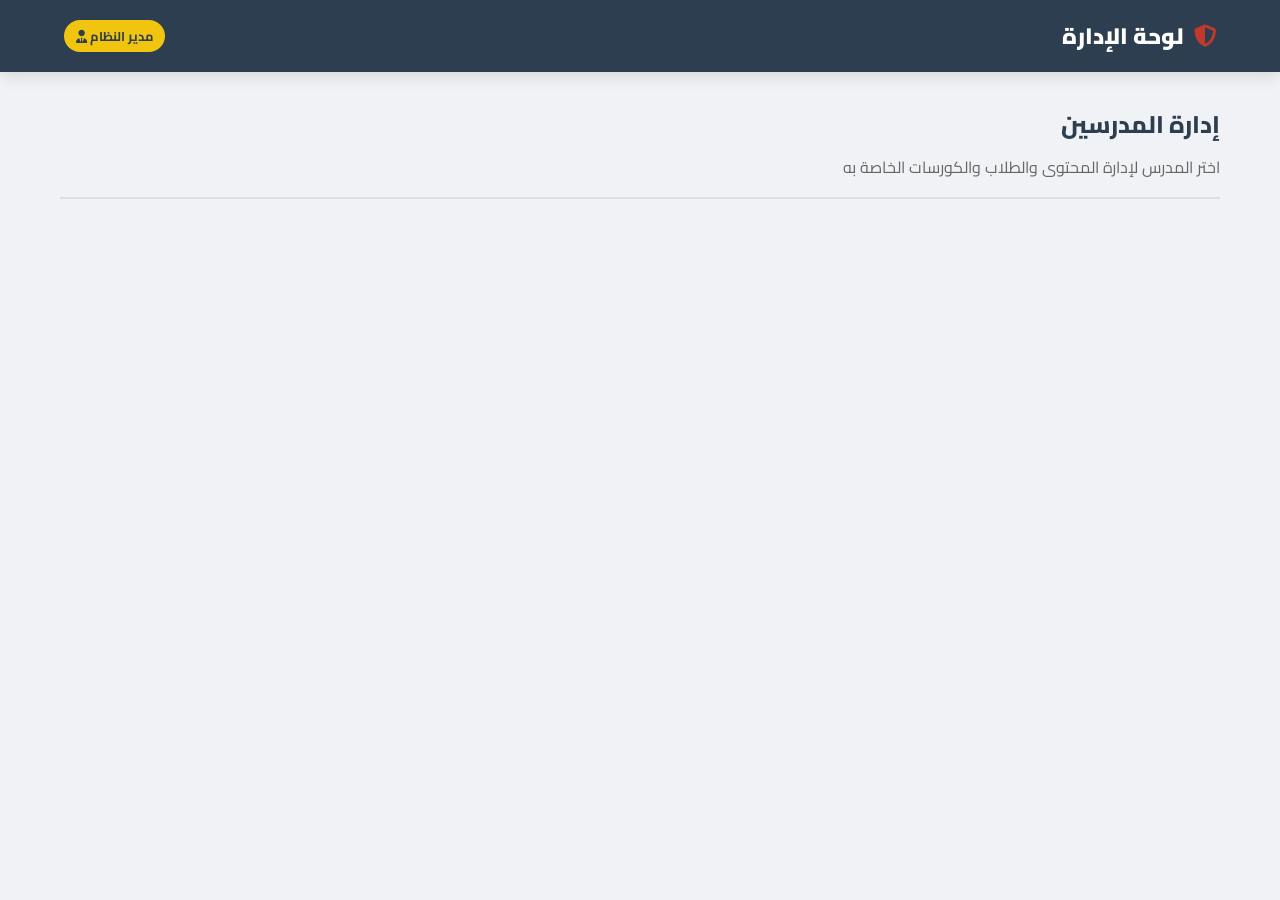
==== admin.html @ 3ccb8ebd "Create admin.html" ====
<!DOCTYPE html>
<html lang="ar" dir="rtl">
<head>
    <meta charset="UTF-8">
    <meta name="viewport" content="width=device-width, initial-scale=1.0">
    <title>لوحة الإدارة المركزية | النخبة</title>
    <link href="https://fonts.googleapis.com/css2?family=Cairo:wght@300;400;600;700;900&display=swap" rel="stylesheet">
    <link rel="stylesheet" href="https://cdnjs.cloudflare.com/ajax/libs/font-awesome/6.4.0/css/all.min.css">
    
    <style>
        :root {
            --primary: #c0392b;
            --primary-light: #e74c3c;
            --secondary: #2c3e50;
            --accent: #f1c40f;
            --bg-body: #f0f2f5;
            --glass-bg: #ffffff;
            --text-main: #2c3e50;
            --shadow: 0 4px 20px rgba(0, 0, 0, 0.08);
            --radius: 15px;
        }

        * { margin: 0; padding: 0; box-sizing: border-box; font-family: 'Cairo', sans-serif; outline: none; }
        
        body {
            background-color: var(--bg-body);
            color: var(--text-main);
            min-height: 100vh;
        }

        /* --- Header --- */
        header {
            background: var(--secondary);
            color: #fff;
            padding: 15px 5%;
            display: flex;
            justify-content: space-between;
            align-items: center;
            box-shadow: 0 5px 15px rgba(0,0,0,0.1);
            position: sticky;
            top: 0;
            z-index: 100;
        }
        .admin-logo { font-size: 1.4rem; font-weight: 900; display: flex; align-items: center; gap: 10px; }
        .admin-badge { background: var(--accent); color: var(--secondary); padding: 4px 12px; border-radius: 50px; font-size: 0.8rem; font-weight: bold; }

        /* --- Layout --- */
        .container { max-width: 1200px; margin: 30px auto; padding: 0 20px; }

        /* --- View: Teachers Grid (Main) --- */
        .grid-header { margin-bottom: 30px; border-bottom: 2px solid #e0e0e0; padding-bottom: 15px; }
        .grid-header h2 { font-weight: 800; color: var(--secondary); }

        .teachers-grid {
            display: grid; grid-template-columns: repeat(auto-fill, minmax(280px, 1fr)); gap: 25px;
        }
        .admin-card {
            background: #fff; border-radius: var(--radius); overflow: hidden;
            box-shadow: var(--shadow); transition: 0.3s; cursor: pointer;
            border: 1px solid transparent; position: relative;
        }
        .admin-card:hover { transform: translateY(-5px); border-color: var(--primary); box-shadow: 0 10px 30px rgba(0,0,0,0.15); }
        
        .ac-header { height: 100px; background: linear-gradient(45deg, var(--secondary), #34495e); position: relative; }
        .ac-img { 
            width: 90px; height: 90px; border-radius: 50%; object-fit: cover; 
            border: 4px solid #fff; position: absolute; bottom: -45px; right: 20px;
            background: #fff;
        }
        .ac-body { padding: 50px 20px 20px; }
        .ac-name { font-size: 1.2rem; font-weight: 800; color: var(--secondary); margin-bottom: 5px; }
        .ac-subject { font-size: 0.9rem; color: #777; font-weight: 600; display: flex; align-items: center; gap: 5px; }
        .ac-action { 
            margin-top: 20px; padding: 10px; width: 100%; border: none; 
            background: #f8f9fa; color: var(--primary); font-weight: bold; 
            border-radius: 8px; cursor: pointer; transition: 0.2s;
        }
        .admin-card:hover .ac-action { background: var(--primary); color: #fff; }

        /* --- View: Dashboard (Manager) --- */
        .dash-top-bar {
            display: flex; align-items: center; justify-content: space-between;
            background: #fff; padding: 20px; border-radius: var(--radius);
            box-shadow: var(--shadow); margin-bottom: 30px;
        }
        .teacher-info-mini { display: flex; align-items: center; gap: 15px; }
        .mini-img { width: 50px; height: 50px; border-radius: 50%; object-fit: cover; border: 2px solid var(--accent); }
        
        .back-btn {
            background: #f0f2f5; color: var(--text-main); border: none; padding: 10px 20px;
            border-radius: 50px; cursor: pointer; font-weight: bold; display: flex; align-items: center; gap: 8px;
            transition: 0.3s;
        }
        .back-btn:hover { background: #e0e0e0; }

        .btn-main {
            background: var(--primary); color: #fff; border: none; padding: 12px 25px; 
            border-radius: 10px; font-weight: bold; cursor: pointer; display: inline-flex; 
            align-items: center; gap: 10px; box-shadow: 0 4px 10px rgba(192, 57, 43, 0.3);
            transition: 0.3s;
        }
        .btn-main:hover { background: var(--primary-light); transform: translateY(-2px); }

        /* --- Package Cards --- */
        .pkg-card {
            background: #fff; border-radius: var(--radius); margin-bottom: 25px;
            box-shadow: var(--shadow); overflow: hidden; border: 1px solid #eee;
        }
        .pkg-head {
            padding: 20px; background: #fafafa; border-bottom: 1px solid #eee;
            display: flex; flex-wrap: wrap; gap: 15px; justify-content: space-between; align-items: center;
        }
        .pkg-title { font-size: 1.1rem; font-weight: 800; color: var(--secondary); }
        .pkg-badges { display: flex; gap: 10px; font-size: 0.85rem; }
        .badge { padding: 4px 10px; border-radius: 6px; font-weight: bold; }
        .b-type { background: #e3f2fd; color: #1976d2; }
        .b-price { background: #e8f5e9; color: #2e7d32; }

        .week-item {
            border: 1px solid #eee; border-radius: 10px; margin: 15px 20px; overflow: hidden;
        }
        .week-header {
            padding: 15px; background: #fff; cursor: pointer; display: flex; justify-content: space-between; align-items: center;
            font-weight: 700; transition: 0.2s;
        }
        .week-header:hover { background: #f8f9fa; }
        .week-content { display: none; background: #fafafa; border-top: 1px solid #eee; padding: 10px; }
        .week-content.active { display: block; animation: slideDown 0.3s ease; }

        .content-row {
            display: flex; align-items: center; justify-content: space-between;
            background: #fff; padding: 10px 15px; margin-bottom: 8px;
            border-radius: 8px; border: 1px solid #eee;
        }
        .c-type-icon { width: 30px; height: 30px; border-radius: 50%; display: flex; align-items: center; justify-content: center; color: #fff; margin-left: 10px; font-size: 0.8rem; }

        /* --- Modals --- */
        .modal-overlay {
            position: fixed; inset: 0; background: rgba(0,0,0,0.5); backdrop-filter: blur(5px);
            z-index: 1000; display: none; justify-content: center; align-items: center; padding: 20px;
        }
        .modal-box {
            background: #fff; width: 100%; max-width: 550px; padding: 30px; 
            border-radius: 20px; box-shadow: 0 20px 60px rgba(0,0,0,0.2);
            max-height: 90vh; overflow-y: auto;
        }
        .inp-field {
            width: 100%; padding: 12px; margin-bottom: 15px; border: 2px solid #eee;
            border-radius: 10px; font-size: 0.95rem; transition: 0.3s;
        }
        .inp-field:focus { border-color: var(--primary); }
        .q-box { background: #f9f9f9; padding: 15px; border-radius: 10px; border: 1px solid #eee; margin-bottom: 15px; }

        /* Helpers */
        .hidden { display: none !important; }
        @keyframes slideDown { from {opacity:0; transform: translateY(-10px);} to {opacity:1; transform: translateY(0);} }

        #toast {
            position: fixed; bottom: 30px; left: 50%; transform: translateX(-50%) translateY(50px);
            background: var(--secondary); color: #fff; padding: 10px 25px; border-radius: 50px;
            box-shadow: 0 5px 15px rgba(0,0,0,0.2); opacity: 0; transition: 0.4s; z-index: 2000; font-weight: bold;
        }
        #toast.show { transform: translateX(-50%) translateY(0); opacity: 1; }
    </style>
</head>
<body>

    <!-- Toast Notification -->
    <div id="toast"><i class="fas fa-check-circle"></i> تم الحفظ بنجاح</div>

    <!-- Header -->
    <header>
        <div class="admin-logo">
            <i class="fas fa-shield-alt" style="color:var(--primary);"></i>
            <span>لوحة الإدارة</span>
        </div>
        <div class="admin-badge">مدير النظام <i class="fas fa-user-tie"></i></div>
    </header>

    <!-- 1. VIEW: TEACHERS SELECTION (MAIN HOME) -->
    <div id="view-teachers" class="container">
        <div class="grid-header">
            <h2>إدارة المدرسين</h2>
            <p style="color:#666; margin-top:5px;">اختر المدرس لإدارة المحتوى والطلاب والكورسات الخاصة به</p>
        </div>
        <div class="teachers-grid" id="teachersGrid"></div>
    </div>

    <!-- 2. VIEW: TEACHER MANAGER (DASHBOARD) -->
    <div id="view-manager" class="container hidden">
        <!-- Top Navigation Bar -->
        <div class="dash-top-bar">
            <div class="teacher-info-mini">
                <button class="back-btn" onclick="closeManager()"><i class="fas fa-arrow-right"></i> مدرسين آخرين</button>
                <div style="width:1px; height:30px; background:#ddd; margin:0 10px;"></div>
                <img id="mng-img" src="" class="mini-img">
                <div>
                    <h3 id="mng-name" style="line-height:1; margin-bottom:3px; color:var(--secondary);"></h3>
                    <span id="mng-subject" style="font-size:0.8rem; color:#777;"></span>
                </div>
            </div>
            <div>
                <button class="btn-main" onclick="openModal('pkgModal')"><i class="fas fa-plus-circle"></i> باقة جديدة</button>
            </div>
        </div>

        <!-- Packages List Area -->
        <div id="packagesContainer"></div>
    </div>

    <!-- MODALS -->

    <!-- Create Package Modal -->
    <div id="pkgModal" class="modal-overlay">
        <div class="modal-box">
            <h3 style="margin-bottom:20px; color:var(--secondary);">إنشاء كورس / باقة جديدة</h3>
            <label style="font-weight:bold; display:block; margin-bottom:5px;">اسم الكورس</label>
            <input type="text" id="pTitle" class="inp-field" placeholder="مثال: مراجعة الباب الأول">
            
            <div style="display:flex; gap:10px;">
                <div style="flex:1">
                    <label style="font-weight:bold; display:block; margin-bottom:5px;">النظام</label>
                    <select id="pType" class="inp-field">
                        <option value="شهر">نظام شهر</option>
                        <option value="ترم">ترم كامل</option>
                        <option value="مجاني">كورس مجاني</option>
                    </select>
                </div>
                <div style="flex:1">
                    <label style="font-weight:bold; display:block; margin-bottom:5px;">السعر</label>
                    <input type="number" id="pPrice" class="inp-field" placeholder="0">
                </div>
            </div>

            <label style="font-weight:bold; display:block; margin-bottom:5px;">صورة الغلاف (رابط)</label>
            <input type="url" id="pImg" class="inp-field" placeholder="https://...">

            <label style="font-weight:bold; display:block; margin-bottom:5px;">الوصف</label>
            <textarea id="pDesc" class="inp-field" rows="3"></textarea>

            <button class="btn-main" style="width:100%; justify-content:center;" onclick="createPackage()">حفظ الباقة</button>
            <button onclick="closeModal('pkgModal')" style="width:100%; margin-top:10px; background:none; border:none; color:#777; cursor:pointer;">إلغاء</button>
        </div>
    </div>

    <!-- Content Selection Modal -->
    <div id="contentSelectModal" class="modal-overlay">
        <div class="modal-box" style="text-align:center; max-width:400px;">
            <h3 style="margin-bottom:25px;">نوع المحتوى للإضافة</h3>
            <div style="display:flex; gap:20px; justify-content:center;">
                <div onclick="openVideoModal()" style="cursor:pointer; transition:0.3s;" onmouseover="this.style.transform='scale(1.1)'" onmouseout="this.style.transform='scale(1)'">
                    <div style="width:70px; height:70px; background:#e74c3c; border-radius:50%; display:flex; align-items:center; justify-content:center; margin:0 auto 10px; color:#fff; font-size:1.8rem; box-shadow:0 10px 20px rgba(231, 76, 60, 0.3);">
                        <i class="fab fa-youtube"></i>
                    </div>
                    <b>فيديو</b>
                </div>
                <div onclick="openExamModal()" style="cursor:pointer; transition:0.3s;" onmouseover="this.style.transform='scale(1.1)'" onmouseout="this.style.transform='scale(1)'">
                    <div style="width:70px; height:70px; background:#3498db; border-radius:50%; display:flex; align-items:center; justify-content:center; margin:0 auto 10px; color:#fff; font-size:1.8rem; box-shadow:0 10px 20px rgba(52, 152, 219, 0.3);">
                        <i class="fas fa-clipboard-list"></i>
                    </div>
                    <b>امتحان</b>
                </div>
            </div>
            <button onclick="closeModal('contentSelectModal')" style="margin-top:25px; padding:10px; background:#eee; border:none; border-radius:8px; width:100%; cursor:pointer;">إغلاق</button>
        </div>
    </div>

    <!-- Video Modal -->
    <div id="videoModal" class="modal-overlay">
        <div class="modal-box">
            <h3 style="margin-bottom:20px;"><i class="fab fa-youtube" style="color:red"></i> إضافة فيديو</h3>
            <input id="vTitle" class="inp-field" placeholder="عنوان الدرس">
            <input id="vUrl" class="inp-field" placeholder="رابط الفيديو (Youtube URL)">
            <button class="btn-main" style="width:100%; justify-content:center;" onclick="addVideo()">نشر الفيديو</button>
            <button onclick="closeModal('videoModal')" style="width:100%; margin-top:10px; background:none; border:none; cursor:pointer;">إلغاء</button>
        </div>
    </div>

    <!-- Exam Modal -->
    <div id="examModal" class="modal-overlay">
        <div class="modal-box" style="max-width:700px;">
            <h3 style="margin-bottom:20px; color:var(--primary);"><i class="fas fa-file-alt"></i> إضافة امتحان</h3>
            <input id="eTitle" class="inp-field" placeholder="عنوان الامتحان" style="font-weight:bold;">
            
            <div id="questionsContainer" style="max-height:50vh; overflow-y:auto; padding:5px;"></div>
            
            <button onclick="addQuestionUI()" style="width:100%; padding:12px; border:2px dashed #ccc; background:#f9f9f9; border-radius:10px; margin:15px 0; cursor:pointer; font-weight:bold; color:#555;">
                <i class="fas fa-plus"></i> إضافة سؤال جديد
            </button>
            
            <button class="btn-main" style="width:100%; justify-content:center;" onclick="addExam()">نشر الامتحان</button>
            <button onclick="closeModal('examModal')" style="width:100%; margin-top:10px; background:none; border:none; cursor:pointer;">إلغاء</button>
        </div>
    </div>

    <script type="module">
        import { initializeApp } from "https://www.gstatic.com/firebasejs/10.8.0/firebase-app.js";
        import { getDatabase, ref, push, set, onValue, remove, update } 
        from "https://www.gstatic.com/firebasejs/10.8.0/firebase-database.js";

        const firebaseConfig = {
            apiKey: "AIzaSyCsnZdFrg-KlWFc0z6OgmXgBp6lPKf14fU",
            authDomain: "saifsa-b51f1.firebaseapp.com",
            databaseURL: "https://saifsa-b51f1-default-rtdb.europe-west1.firebasedatabase.app",
            projectId: "saifsa-b51f1",
            storageBucket: "saifsa-b51f1.firebasestorage.app",
            messagingSenderId: "41089917871",
            appId: "1:41089917871:web:fce49f6f23bd4f679b055a",
            measurementId: "G-4K733KS3CP"
        };

        const app = initializeApp(firebaseConfig);
        const db = getDatabase(app);

        // --- GLOBAL VARIABLES ---
        let currentTeacherId = null;
        let activePkgId = null;
        let activeWeekId = null;

        // القائمة الكاملة للمدرسين (8 مدرسين)
        const allTeachers = [
            { id: "t1", name: "Miss May", subject: "لغة إنجليزية", img: "https://i.postimg.cc/hGYYpxyS/image_(1).png" },
            { id: "t2", name: "أ/ خالد صقر", subject: "علوم متكاملة", img: "https://i.postimg.cc/25tt2vc6/image_(2).png" },
            { id: "t3", name: "Englishawy", subject: "لغة إنجليزية", img: "https://i.postimg.cc/W4yyXrWt/image_(4).png" },
            { id: "t4", name: "أ/ محمد صلاح", subject: "لغة عربية", img: "https://i.postimg.cc/ydSb5dt6/image_(5).png" },
            { id: "t5", name: "جيو/ ماجد إمام", subject: "علوم متكاملة", img: "https://i.postimg.cc/76TWc6df/image_(6).png" },
            { id: "t6", name: "أ/ محمد عبد الجواد", subject: "علوم متكاملة", img: "https://i.postimg.cc/yNGGv9f5/c78ffbf64a791da67752132a9aaf7c8f127fc4f4.jpg" },
            { id: "t7", name: "Minology", subject: "فلسفة", img: "https://i.postimg.cc/K4Sq9sKj/Gemini-Generated-Image-3j04bf3j04bf3j04.png" },
            { id: "t8", name: "أ/ لطفي زهران", subject: "رياضيات", img: "https://i.postimg.cc/7ZMs9kgG/Gemini-Generated-Image-7ou14v7ou14v7ou1.png" }
        ];

        // --- 1. INITIALIZATION & RENDERING ---
        window.onload = () => {
            renderTeachersGrid();
        };

        function renderTeachersGrid() {
            const grid = document.getElementById('teachersGrid');
            grid.innerHTML = allTeachers.map(t => `
                <div class="admin-card" onclick="openTeacherManager('${t.id}')">
                    <div class="ac-header">
                        <img src="${t.img}" class="ac-img">
                    </div>
                    <div class="ac-body">
                        <h3 class="ac-name">${t.name}</h3>
                        <div class="ac-subject"><i class="fas fa-book"></i> ${t.subject}</div>
                        <button class="ac-action">إدارة المحتوى <i class="fas fa-arrow-left"></i></button>
                    </div>
                </div>
            `).join('');
        }

        // --- 2. MANAGER VIEW LOGIC ---
        window.openTeacherManager = (tId) => {
            const teacher = allTeachers.find(t => t.id === tId);
            currentTeacherId = tId;
            
            // Set Header Info
            document.getElementById('mng-img').src = teacher.img;
            document.getElementById('mng-name').innerText = teacher.name;
            document.getElementById('mng-subject').innerText = teacher.subject;

            // Switch Views
            document.getElementById('view-teachers').classList.add('hidden');
            document.getElementById('view-manager').classList.remove('hidden');
            window.scrollTo(0,0);

            // Load Data
            loadPackages(tId);
        };

        window.closeManager = () => {
            document.getElementById('view-manager').classList.add('hidden');
            document.getElementById('view-teachers').classList.remove('hidden');
            currentTeacherId = null;
        };

        // --- 3. FIREBASE PACKAGE MANAGEMENT ---
        function loadPackages(tId) {
            const container = document.getElementById('packagesContainer');
            container.innerHTML = '<div style="text-align:center; padding:40px; color:#888;"><i class="fas fa-spinner fa-spin"></i> جاري التحميل...</div>';
            
            const refPath = ref(db, `teachers/${tId}/packages`);
            
            onValue(refPath, (snapshot) => {
                container.innerHTML = '';
                if(!snapshot.exists()) {
                    container.innerHTML = `
                        <div style="text-align:center; padding:50px; background:#fff; border-radius:15px; border:2px dashed #ddd;">
                            <i class="fas fa-box-open" style="font-size:3rem; color:#ddd; margin-bottom:15px;"></i>
                            <h3 style="color:#777;">لا توجد باقات لهذا المدرس</h3>
                            <button class="btn-main" style="margin-top:15px;" onclick="openModal('pkgModal')">أضف أول باقة</button>
                        </div>`;
                    return;
                }

                const data = snapshot.val();
                Object.entries(data).forEach(([key, pkg]) => {
                    const pkgCard = document.createElement('div');
                    pkgCard.className = 'pkg-card';
                    pkgCard.innerHTML = `
                        <div class="pkg-head">
                            <div style="display:flex; align-items:center; gap:15px;">
                                <img src="${pkg.image || 'https://via.placeholder.com/50'}" style="width:50px; height:50px; border-radius:8px; object-fit:cover;">
                                <div>
                                    <div class="pkg-title">${pkg.title}</div>
                                    <div class="pkg-badges">
                                        <span class="badge b-type">${pkg.type}</span>
                                        <span class="badge b-price">${pkg.price} جنية</span>
                                    </div>
                                </div>
                            </div>
                            <div style="display:flex; gap:10px;">
                                <button onclick="addWeek('${key}')" class="btn-main" style="padding:8px 15px; font-size:0.85rem; background:var(--secondary);">
                                    <i class="fas fa-plus"></i> أسبوع
                                </button>
                                <button onclick="deletePkg('${key}')" style="background:#fee; color:#c0392b; border:1px solid #fab; padding:8px 12px; border-radius:8px; cursor:pointer;">
                                    <i class="fas fa-trash"></i>
                                </button>
                            </div>
                        </div>
                        <div id="weeks-${key}" style="padding-bottom:10px;"></div>
                    `;
                    container.appendChild(pkgCard);
                    loadWeeks(tId, key);
                });
            });
        }

        window.createPackage = () => {
            const title = document.getElementById('pTitle').value;
            const type = document.getElementById('pType').value;
            const price = document.getElementById('pPrice').value;
            const img = document.getElementById('pImg').value;
            const desc = document.getElementById('pDesc').value;

            if(!title) return alert('الرجاء كتابة اسم الباقة');

            const newPkgRef = push(ref(db, `teachers/${currentTeacherId}/packages`));
            set(newPkgRef, {
                title, type, price: price || 0, image: img, description: desc
            }).then(() => {
                closeModal('pkgModal');
                showToast();
                // Reset Fields
                document.getElementById('pTitle').value = '';
                document.getElementById('pPrice').value = '';
            });
        };

        window.deletePkg = (pkgId) => {
            if(confirm('هل أنت متأكد من حذف هذه الباقة وجميع محتوياتها؟')) {
                remove(ref(db, `teachers/${currentTeacherId}/packages/${pkgId}`));
            }
        };

        // --- 4. WEEKS & CONTENT MANAGEMENT ---
        function loadWeeks(tId, pkgId) {
            const weeksRef = ref(db, `teachers/${tId}/packages/${pkgId}/weeks`);
            onValue(weeksRef, (snapshot) => {
                const wContainer = document.getElementById(`weeks-${pkgId}`);
                wContainer.innerHTML = '';
                
                if(snapshot.exists()) {
                    const weeks = snapshot.val();
                    Object.entries(weeks).forEach(([wId, week]) => {
                        const wDiv = document.createElement('div');
                        wDiv.className = 'week-item';
                        wDiv.innerHTML = `
                            <div class="week-header" onclick="toggleWeek(this)">
                                <span><i class="far fa-calendar-alt"></i> ${week.title}</span>
                                <div style="display:flex; align-items:center; gap:10px;">
                                    <button onclick="prepareAddContent('${pkgId}', '${wId}', event)" style="background:#e3f2fd; color:#1565c0; border:none; padding:5px 10px; border-radius:5px; font-weight:bold; font-size:0.8rem; cursor:pointer;">
                                        <i class="fas fa-plus"></i> محتوى
                                    </button>
                                    <i class="fas fa-chevron-down" style="color:#aaa;"></i>
                                </div>
                            </div>
                            <div class="week-content" id="content-${wId}"></div>
                        `;
                        wContainer.appendChild(wDiv);
                        loadContent(tId, pkgId, wId);
                    });
                }
            });
        }

        window.addWeek = (pkgId) => {
            const newWeekRef = push(ref(db, `teachers/${currentTeacherId}/packages/${pkgId}/weeks`));
            set(newWeekRef, { title: "أسبوع جديد" });
        };

        window.toggleWeek = (header) => {
            const content = header.nextElementSibling;
            content.classList.toggle('active');
            const icon = header.querySelector('.fa-chevron-down');
            if(icon) icon.style.transform = content.classList.contains('active') ? 'rotate(180deg)' : 'rotate(0deg)';
        };

        function loadContent(tId, pkgId, wId) {
            const cRef = ref(db, `teachers/${tId}/packages/${pkgId}/weeks/${wId}/content`);
            onValue(cRef, (snapshot) => {
                const cContainer = document.getElementById(`content-${wId}`);
                cContainer.innerHTML = '';
                
                if(snapshot.exists()) {
                    Object.entries(snapshot.val()).forEach(([cId, item]) => {
                        const isVideo = item.type === 'video';
                        const iconClass = isVideo ? 'fa-play' : 'fa-file-alt';
                        const iconColor = isVideo ? '#e74c3c' : '#3498db';
                        
                        cContainer.innerHTML += `
                            <div class="content-row">
                                <div style="display:flex; align-items:center;">
                                    <div class="c-type-icon" style="background:${iconColor};"><i class="fas ${iconClass}"></i></div>
                                    <span style="font-weight:600; margin-right:10px; color:#444;">${item.title}</span>
                                </div>
                                <button onclick="deleteContent('${pkgId}', '${wId}', '${cId}')" style="color:#e74c3c; background:none; border:none; cursor:pointer; font-size:1rem; padding:5px;"><i class="fas fa-times"></i></button>
                            </div>
                        `;
                    });
                } else {
                    cContainer.innerHTML = '<div style="font-size:0.8rem; color:#999; text-align:center; padding:5px;">لا يوجد محتوى</div>';
                }
            });
        }

        window.prepareAddContent = (pId, wId, e) => {
            e.stopPropagation();
            activePkgId = pId;
            activeWeekId = wId;
            openModal('contentSelectModal');
        };

        window.deleteContent = (pId, wId, cId) => {
            if(confirm('حذف هذا المحتوى؟')) {
                remove(ref(db, `teachers/${currentTeacherId}/packages/${pId}/weeks/${wId}/content/${cId}`));
            }
        };

        // --- 5. ADDING SPECIFIC CONTENT ---
        window.openVideoModal = () => { closeModal('contentSelectModal'); openModal('videoModal'); };
        window.openExamModal = () => { 
            closeModal('contentSelectModal'); 
            document.getElementById('questionsContainer').innerHTML = ''; 
            addQuestionUI(); 
            openModal('examModal'); 
        };

        window.addVideo = () => {
            const title = document.getElementById('vTitle').value;
            const url = document.getElementById('vUrl').value;
            if(!title || !url) return alert("أكمل البيانات");

            push(ref(db, `teachers/${currentTeacherId}/packages/${activePkgId}/weeks/${activeWeekId}/content`), {
                type: 'video', title, url
            }).then(() => { closeModal('videoModal'); showToast(); });
        };

        // Exam Logic
        window.addQuestionUI = () => {
            const container = document.getElementById('questionsContainer');
            const div = document.createElement('div');
            const qId = Date.now();
            div.className = 'q-box';
            div.innerHTML = `
                <div style="display:flex; justify-content:space-between; margin-bottom:10px;">
                    <span style="font-weight:bold; color:var(--primary);">سؤال جديد</span>
                    <button onclick="this.parentElement.parentElement.remove()" style="color:red; border:none; background:none; cursor:pointer;"><i class="fas fa-trash"></i></button>
                </div>
                <input class="inp-field q-text" placeholder="نص السؤال" style="border-color:#ccc;">
                ${[1,2,3,4].map((n, i) => `
                    <div style="display:flex; align-items:center; gap:10px; margin-bottom:5px;">
                        <input type="radio" name="rad_${qId}" value="${i}" ${i===0?'checked':''}>
                        <input class="inp-field opt" placeholder="الخيار ${n}" style="margin-bottom:0; padding:8px;">
                    </div>
                `).join('')}
            `;
            container.appendChild(div);
        };

        window.addExam = () => {
            const title = document.getElementById('eTitle').value;
            const qBoxes = document.querySelectorAll('.q-box');
            let questions = [];

            qBoxes.forEach(box => {
                const text = box.querySelector('.q-text').value;
                const opts = Array.from(box.querySelectorAll('.opt')).map(i => i.value);
                let correct = 0;
                box.querySelectorAll('input[type="radio"]').forEach((r, idx) => { if(r.checked) correct = idx; });
                
                if(text) questions.push({ text, options: opts, correct });
            });

            if(!title || questions.length === 0) return alert("يجب إضافة عنوان وسؤال واحد على الأقل");

            push(ref(db, `teachers/${currentTeacherId}/packages/${activePkgId}/weeks/${activeWeekId}/content`), {
                type: 'exam', title, questions
            }).then(() => { closeModal('examModal'); showToast(); });
        };

        // --- HELPERS ---
        window.openModal = (id) => document.getElementById(id).style.display = 'flex';
        window.closeModal = (id) => document.getElementById(id).style.display = 'none';
        window.showToast = () => {
            const t = document.getElementById('toast');
            t.classList.add('show');
            setTimeout(() => t.classList.remove('show'), 3000);
        };

    </script>
</body>
</html>
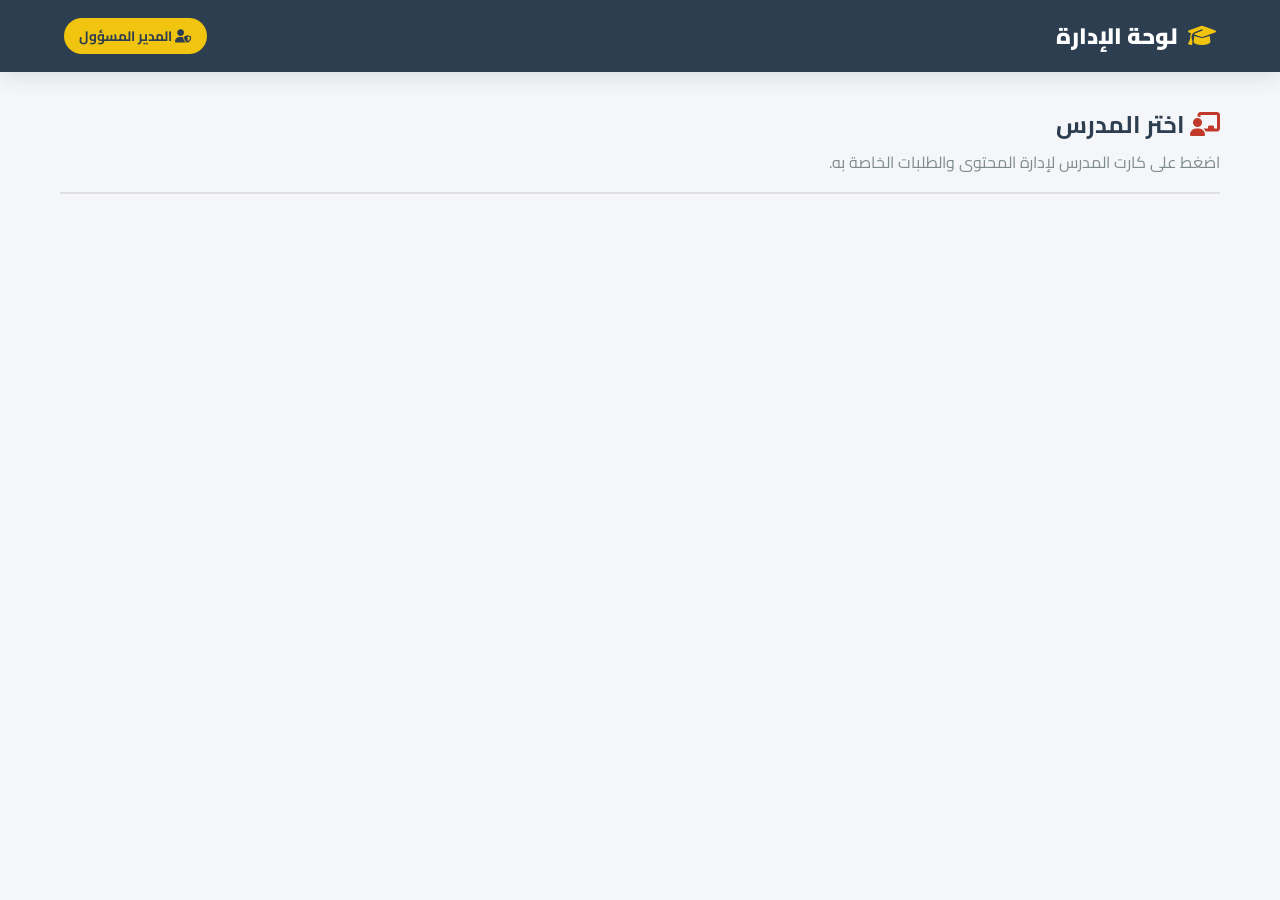
==== commit fdd97dca: "Update admin.html" ====
--- a/admin.html
+++ b/admin.html
@@ -4,298 +4,357 @@
     <meta charset="UTF-8">
     <meta name="viewport" content="width=device-width, initial-scale=1.0">
     <title>لوحة الإدارة المركزية | النخبة</title>
+    
+    <!-- Fonts & Icons -->
     <link href="https://fonts.googleapis.com/css2?family=Cairo:wght@300;400;600;700;900&display=swap" rel="stylesheet">
     <link rel="stylesheet" href="https://cdnjs.cloudflare.com/ajax/libs/font-awesome/6.4.0/css/all.min.css">
     
     <style>
         :root {
-            --primary: #c0392b;
-            --primary-light: #e74c3c;
-            --secondary: #2c3e50;
-            --accent: #f1c40f;
-            --bg-body: #f0f2f5;
-            --glass-bg: #ffffff;
+            --primary: #c0392b;       /* اللون الأحمر الأساسي */
+            --primary-dark: #a93226;
+            --secondary: #2c3e50;     /* اللون الكحلي */
+            --accent: #f1c40f;        /* اللون الأصفر */
+            --success: #27ae60;       /* الأخضر للقبول */
+            --danger: #c0392b;        /* الأحمر للحذف والرفض */
+            --bg-body: #f4f6f9;
+            --white: #ffffff;
             --text-main: #2c3e50;
-            --shadow: 0 4px 20px rgba(0, 0, 0, 0.08);
-            --radius: 15px;
+            --text-light: #7f8c8d;
+            --shadow: 0 4px 15px rgba(0,0,0,0.05);
+            --radius: 12px;
         }
 
         * { margin: 0; padding: 0; box-sizing: border-box; font-family: 'Cairo', sans-serif; outline: none; }
         
-        body {
-            background-color: var(--bg-body);
-            color: var(--text-main);
-            min-height: 100vh;
-        }
-
-        /* --- Header --- */
+        body { background-color: var(--bg-body); color: var(--text-main); padding-bottom: 50px; }
+
+        /* --- HEADER --- */
         header {
-            background: var(--secondary);
-            color: #fff;
-            padding: 15px 5%;
-            display: flex;
-            justify-content: space-between;
-            align-items: center;
-            box-shadow: 0 5px 15px rgba(0,0,0,0.1);
-            position: sticky;
-            top: 0;
-            z-index: 100;
-        }
-        .admin-logo { font-size: 1.4rem; font-weight: 900; display: flex; align-items: center; gap: 10px; }
-        .admin-badge { background: var(--accent); color: var(--secondary); padding: 4px 12px; border-radius: 50px; font-size: 0.8rem; font-weight: bold; }
-
-        /* --- Layout --- */
+            background: var(--secondary); color: var(--white);
+            padding: 15px 5%; display: flex; justify-content: space-between; align-items: center;
+            box-shadow: 0 5px 20px rgba(0,0,0,0.1); position: sticky; top: 0; z-index: 100;
+        }
+        .brand { font-size: 1.4rem; font-weight: 900; display: flex; align-items: center; gap: 10px; }
+        .admin-badge { background: var(--accent); color: var(--secondary); padding: 5px 15px; border-radius: 50px; font-weight: bold; font-size: 0.85rem; }
+
+        /* --- CONTAINER --- */
         .container { max-width: 1200px; margin: 30px auto; padding: 0 20px; }
-
-        /* --- View: Teachers Grid (Main) --- */
+        .hidden { display: none !important; }
+
+        /* --- BUTTONS STYLES --- */
+        .btn { border: none; padding: 10px 20px; border-radius: 8px; font-weight: bold; cursor: pointer; transition: 0.3s; display: inline-flex; align-items: center; gap: 8px; font-size: 0.95rem; }
+        .btn:hover { transform: translateY(-2px); box-shadow: 0 5px 15px rgba(0,0,0,0.1); }
+        
+        .btn-primary { background: var(--primary); color: #fff; }
+        .btn-primary:hover { background: var(--primary-dark); }
+        
+        .btn-success { background: var(--success); color: #fff; }
+        .btn-danger { background: var(--danger); color: #fff; }
+        .btn-outline { background: transparent; border: 2px solid var(--text-light); color: var(--text-light); }
+        .btn-outline:hover { border-color: var(--secondary); color: var(--secondary); }
+
+        .btn-sm { padding: 5px 10px; font-size: 0.85rem; }
+
+        /* --- TEACHERS GRID VIEW --- */
         .grid-header { margin-bottom: 30px; border-bottom: 2px solid #e0e0e0; padding-bottom: 15px; }
-        .grid-header h2 { font-weight: 800; color: var(--secondary); }
-
-        .teachers-grid {
-            display: grid; grid-template-columns: repeat(auto-fill, minmax(280px, 1fr)); gap: 25px;
-        }
-        .admin-card {
-            background: #fff; border-radius: var(--radius); overflow: hidden;
-            box-shadow: var(--shadow); transition: 0.3s; cursor: pointer;
-            border: 1px solid transparent; position: relative;
-        }
-        .admin-card:hover { transform: translateY(-5px); border-color: var(--primary); box-shadow: 0 10px 30px rgba(0,0,0,0.15); }
-        
-        .ac-header { height: 100px; background: linear-gradient(45deg, var(--secondary), #34495e); position: relative; }
-        .ac-img { 
-            width: 90px; height: 90px; border-radius: 50%; object-fit: cover; 
-            border: 4px solid #fff; position: absolute; bottom: -45px; right: 20px;
-            background: #fff;
-        }
-        .ac-body { padding: 50px 20px 20px; }
-        .ac-name { font-size: 1.2rem; font-weight: 800; color: var(--secondary); margin-bottom: 5px; }
-        .ac-subject { font-size: 0.9rem; color: #777; font-weight: 600; display: flex; align-items: center; gap: 5px; }
-        .ac-action { 
-            margin-top: 20px; padding: 10px; width: 100%; border: none; 
-            background: #f8f9fa; color: var(--primary); font-weight: bold; 
-            border-radius: 8px; cursor: pointer; transition: 0.2s;
-        }
-        .admin-card:hover .ac-action { background: var(--primary); color: #fff; }
-
-        /* --- View: Dashboard (Manager) --- */
-        .dash-top-bar {
-            display: flex; align-items: center; justify-content: space-between;
-            background: #fff; padding: 20px; border-radius: var(--radius);
-            box-shadow: var(--shadow); margin-bottom: 30px;
-        }
-        .teacher-info-mini { display: flex; align-items: center; gap: 15px; }
-        .mini-img { width: 50px; height: 50px; border-radius: 50%; object-fit: cover; border: 2px solid var(--accent); }
-        
-        .back-btn {
-            background: #f0f2f5; color: var(--text-main); border: none; padding: 10px 20px;
-            border-radius: 50px; cursor: pointer; font-weight: bold; display: flex; align-items: center; gap: 8px;
-            transition: 0.3s;
-        }
-        .back-btn:hover { background: #e0e0e0; }
-
-        .btn-main {
-            background: var(--primary); color: #fff; border: none; padding: 12px 25px; 
-            border-radius: 10px; font-weight: bold; cursor: pointer; display: inline-flex; 
-            align-items: center; gap: 10px; box-shadow: 0 4px 10px rgba(192, 57, 43, 0.3);
-            transition: 0.3s;
-        }
-        .btn-main:hover { background: var(--primary-light); transform: translateY(-2px); }
-
-        /* --- Package Cards --- */
-        .pkg-card {
-            background: #fff; border-radius: var(--radius); margin-bottom: 25px;
-            box-shadow: var(--shadow); overflow: hidden; border: 1px solid #eee;
-        }
-        .pkg-head {
-            padding: 20px; background: #fafafa; border-bottom: 1px solid #eee;
-            display: flex; flex-wrap: wrap; gap: 15px; justify-content: space-between; align-items: center;
-        }
-        .pkg-title { font-size: 1.1rem; font-weight: 800; color: var(--secondary); }
-        .pkg-badges { display: flex; gap: 10px; font-size: 0.85rem; }
-        .badge { padding: 4px 10px; border-radius: 6px; font-weight: bold; }
-        .b-type { background: #e3f2fd; color: #1976d2; }
-        .b-price { background: #e8f5e9; color: #2e7d32; }
-
-        .week-item {
-            border: 1px solid #eee; border-radius: 10px; margin: 15px 20px; overflow: hidden;
-        }
-        .week-header {
-            padding: 15px; background: #fff; cursor: pointer; display: flex; justify-content: space-between; align-items: center;
+        .teachers-grid { display: grid; grid-template-columns: repeat(auto-fill, minmax(280px, 1fr)); gap: 25px; }
+        
+        .teacher-card {
+            background: var(--white); border-radius: var(--radius); overflow: hidden;
+            box-shadow: var(--shadow); transition: 0.3s; border: 1px solid transparent;
+            cursor: pointer; position: relative;
+        }
+        .teacher-card:hover { transform: translateY(-5px); border-color: var(--primary); }
+        
+        .tc-head { height: 100px; background: linear-gradient(135deg, var(--secondary), #34495e); position: relative; }
+        .tc-img { 
+            width: 80px; height: 80px; border-radius: 50%; object-fit: cover; border: 4px solid #fff;
+            position: absolute; bottom: -40px; right: 20px; background: #fff;
+        }
+        .tc-body { padding: 50px 20px 20px; }
+        .tc-name { font-size: 1.2rem; font-weight: 800; color: var(--secondary); }
+        .tc-sub { font-size: 0.9rem; color: var(--text-light); margin-bottom: 15px; }
+        .tc-btn { width: 100%; justify-content: center; background: #f0f2f5; color: var(--secondary); }
+        .teacher-card:hover .tc-btn { background: var(--primary); color: #fff; }
+
+        /* --- DASHBOARD VIEW --- */
+        .dash-header {
+            background: var(--white); padding: 20px; border-radius: var(--radius);
+            box-shadow: var(--shadow); margin-bottom: 25px;
+            display: flex; flex-wrap: wrap; justify-content: space-between; align-items: center; gap: 20px;
+        }
+        .dh-info { display: flex; align-items: center; gap: 15px; }
+        .dh-img { width: 60px; height: 60px; border-radius: 50%; object-fit: cover; border: 2px solid var(--accent); }
+        
+        /* Tabs */
+        .tabs-container { display: flex; background: #f0f2f5; padding: 5px; border-radius: 50px; gap: 5px; }
+        .tab-btn {
+            background: transparent; border: none; padding: 10px 25px; border-radius: 40px;
+            font-weight: bold; color: #7f8c8d; cursor: pointer; transition: 0.3s;
+        }
+        .tab-btn.active { background: var(--secondary); color: #fff; box-shadow: 0 4px 10px rgba(44, 62, 80, 0.3); }
+        .badge-count { background: var(--danger); color: #fff; padding: 2px 8px; border-radius: 10px; font-size: 0.75rem; margin-right: 5px; }
+
+        /* --- PACKAGES LIST --- */
+        .pkg-card { background: var(--white); border-radius: var(--radius); margin-bottom: 20px; box-shadow: var(--shadow); overflow: hidden; border: 1px solid #eee; }
+        .pkg-header {
+            padding: 15px 20px; background: #fafafa; border-bottom: 1px solid #eee;
+            display: flex; justify-content: space-between; align-items: center;
+        }
+        .pkg-title { font-weight: 800; font-size: 1.1rem; color: var(--secondary); }
+        .pkg-meta { font-size: 0.9rem; color: var(--text-light); display: flex; gap: 10px; margin-top: 5px; }
+        .tag { background: #e0f7fa; color: #006064; padding: 2px 8px; border-radius: 4px; font-size: 0.8rem; }
+        
+        .week-container { padding: 15px; }
+        .week-item { border: 1px solid #eee; border-radius: 10px; margin-bottom: 15px; overflow: hidden; }
+        .week-top {
+            padding: 12px 15px; background: #fff; cursor: pointer; display: flex; justify-content: space-between; align-items: center;
             font-weight: 700; transition: 0.2s;
         }
-        .week-header:hover { background: #f8f9fa; }
+        .week-top:hover { background: #f9f9f9; }
         .week-content { display: none; background: #fafafa; border-top: 1px solid #eee; padding: 10px; }
-        .week-content.active { display: block; animation: slideDown 0.3s ease; }
+        .week-content.open { display: block; animation: fadeIn 0.3s; }
 
         .content-row {
-            display: flex; align-items: center; justify-content: space-between;
-            background: #fff; padding: 10px 15px; margin-bottom: 8px;
-            border-radius: 8px; border: 1px solid #eee;
-        }
-        .c-type-icon { width: 30px; height: 30px; border-radius: 50%; display: flex; align-items: center; justify-content: center; color: #fff; margin-left: 10px; font-size: 0.8rem; }
-
-        /* --- Modals --- */
+            display: flex; justify-content: space-between; align-items: center;
+            background: #fff; padding: 10px; margin-bottom: 8px; border-radius: 8px; border: 1px solid #eee;
+        }
+        .c-icon { width: 30px; height: 30px; border-radius: 50%; display: flex; align-items: center; justify-content: center; color: #fff; font-size: 0.9rem; }
+
+        /* --- REQUESTS GRID --- */
+        .req-grid { display: grid; grid-template-columns: repeat(auto-fill, minmax(320px, 1fr)); gap: 20px; }
+        .req-card {
+            background: var(--white); border-radius: 15px; overflow: hidden;
+            box-shadow: var(--shadow); border: 1px solid #eee; display: flex; flex-direction: column;
+        }
+        .req-img-wrapper {
+            height: 180px; background: #000; position: relative; overflow: hidden; cursor: pointer;
+        }
+        .req-img-wrapper img { width: 100%; height: 100%; object-fit: contain; transition: 0.3s; opacity: 0.9; }
+        .req-img-wrapper:hover img { transform: scale(1.05); opacity: 1; }
+        .zoom-hint { position: absolute; bottom: 10px; left: 10px; background: rgba(0,0,0,0.6); color: #fff; padding: 5px 10px; border-radius: 20px; font-size: 0.8rem; }
+
+        .req-details { padding: 15px; flex: 1; }
+        .req-name { font-weight: 800; font-size: 1.1rem; color: var(--secondary); margin-bottom: 8px; }
+        .req-line { font-size: 0.9rem; color: #555; margin-bottom: 5px; display: flex; align-items: center; gap: 8px; }
+        .req-line i { color: var(--primary); width: 20px; text-align: center; }
+        
+        .req-actions { padding: 15px; display: flex; gap: 10px; border-top: 1px solid #eee; background: #fafafa; }
+        .req-actions button { flex: 1; justify-content: center; }
+
+        /* --- MODALS --- */
         .modal-overlay {
-            position: fixed; inset: 0; background: rgba(0,0,0,0.5); backdrop-filter: blur(5px);
+            position: fixed; inset: 0; background: rgba(0,0,0,0.6); backdrop-filter: blur(5px);
             z-index: 1000; display: none; justify-content: center; align-items: center; padding: 20px;
         }
         .modal-box {
-            background: #fff; width: 100%; max-width: 550px; padding: 30px; 
-            border-radius: 20px; box-shadow: 0 20px 60px rgba(0,0,0,0.2);
-            max-height: 90vh; overflow-y: auto;
-        }
+            background: #fff; width: 100%; max-width: 500px; padding: 30px;
+            border-radius: 20px; box-shadow: 0 20px 50px rgba(0,0,0,0.2);
+            max-height: 90vh; overflow-y: auto; animation: slideUp 0.3s;
+        }
+        .inp-group { margin-bottom: 15px; }
+        .inp-label { display: block; font-weight: bold; margin-bottom: 5px; color: var(--secondary); }
         .inp-field {
-            width: 100%; padding: 12px; margin-bottom: 15px; border: 2px solid #eee;
-            border-radius: 10px; font-size: 0.95rem; transition: 0.3s;
+            width: 100%; padding: 12px; border: 2px solid #eee; border-radius: 10px;
+            font-size: 1rem; transition: 0.3s;
         }
         .inp-field:focus { border-color: var(--primary); }
-        .q-box { background: #f9f9f9; padding: 15px; border-radius: 10px; border: 1px solid #eee; margin-bottom: 15px; }
-
-        /* Helpers */
-        .hidden { display: none !important; }
-        @keyframes slideDown { from {opacity:0; transform: translateY(-10px);} to {opacity:1; transform: translateY(0);} }
-
+        
+        /* Preview Modal */
+        #imgPreviewModal .modal-box { max-width: 800px; background: transparent; box-shadow: none; padding: 0; text-align: center; }
+        #previewImgSrc { max-width: 100%; max-height: 85vh; border-radius: 10px; box-shadow: 0 10px 40px rgba(0,0,0,0.5); }
+
+        /* Question Box */
+        .q-box { background: #f8f9fa; border: 1px solid #e0e0e0; padding: 15px; border-radius: 10px; margin-bottom: 10px; position: relative; }
+        .del-q-btn { position: absolute; top: 10px; left: 10px; color: var(--danger); background: none; border: none; cursor: pointer; }
+
+        @keyframes fadeIn { from { opacity:0; } to { opacity:1; } }
+        @keyframes slideUp { from { transform: translateY(20px); opacity:0; } to { transform: translateY(0); opacity:1; } }
+
+        /* Toast */
         #toast {
-            position: fixed; bottom: 30px; left: 50%; transform: translateX(-50%) translateY(50px);
-            background: var(--secondary); color: #fff; padding: 10px 25px; border-radius: 50px;
-            box-shadow: 0 5px 15px rgba(0,0,0,0.2); opacity: 0; transition: 0.4s; z-index: 2000; font-weight: bold;
+            position: fixed; bottom: 30px; left: 50%; transform: translateX(-50%) translateY(100px);
+            background: var(--secondary); color: #fff; padding: 12px 30px; border-radius: 50px;
+            box-shadow: 0 5px 20px rgba(0,0,0,0.2); transition: 0.4s; z-index: 2000; opacity: 0;
         }
         #toast.show { transform: translateX(-50%) translateY(0); opacity: 1; }
+
     </style>
 </head>
 <body>
 
-    <!-- Toast Notification -->
-    <div id="toast"><i class="fas fa-check-circle"></i> تم الحفظ بنجاح</div>
+    <div id="toast"><i class="fas fa-check-circle"></i> تم تنفيذ العملية بنجاح</div>
 
     <!-- Header -->
     <header>
-        <div class="admin-logo">
-            <i class="fas fa-shield-alt" style="color:var(--primary);"></i>
+        <div class="brand">
+            <i class="fas fa-graduation-cap" style="color:var(--accent);"></i>
             <span>لوحة الإدارة</span>
         </div>
-        <div class="admin-badge">مدير النظام <i class="fas fa-user-tie"></i></div>
+        <div class="admin-badge">
+            <i class="fas fa-user-shield"></i> المدير المسؤول
+        </div>
     </header>
 
-    <!-- 1. VIEW: TEACHERS SELECTION (MAIN HOME) -->
+    <!-- VIEW 1: TEACHERS LIST -->
     <div id="view-teachers" class="container">
         <div class="grid-header">
-            <h2>إدارة المدرسين</h2>
-            <p style="color:#666; margin-top:5px;">اختر المدرس لإدارة المحتوى والطلاب والكورسات الخاصة به</p>
+            <h2><i class="fas fa-chalkboard-teacher" style="color:var(--primary);"></i> اختر المدرس</h2>
+            <p style="color:#7f8c8d;">اضغط على كارت المدرس لإدارة المحتوى والطلبات الخاصة به.</p>
         </div>
         <div class="teachers-grid" id="teachersGrid"></div>
     </div>
 
-    <!-- 2. VIEW: TEACHER MANAGER (DASHBOARD) -->
+    <!-- VIEW 2: TEACHER DASHBOARD -->
     <div id="view-manager" class="container hidden">
-        <!-- Top Navigation Bar -->
-        <div class="dash-top-bar">
-            <div class="teacher-info-mini">
-                <button class="back-btn" onclick="closeManager()"><i class="fas fa-arrow-right"></i> مدرسين آخرين</button>
-                <div style="width:1px; height:30px; background:#ddd; margin:0 10px;"></div>
-                <img id="mng-img" src="" class="mini-img">
+        
+        <!-- Dashboard Top Bar -->
+        <div class="dash-header">
+            <div class="dh-info">
+                <button class="btn btn-outline" onclick="closeManager()">
+                    <i class="fas fa-arrow-right"></i> خروج
+                </button>
+                <div style="width:1px; height:40px; background:#ddd; margin:0 10px;"></div>
+                <img id="mng-img" src="" class="dh-img">
                 <div>
-                    <h3 id="mng-name" style="line-height:1; margin-bottom:3px; color:var(--secondary);"></h3>
-                    <span id="mng-subject" style="font-size:0.8rem; color:#777;"></span>
+                    <h3 id="mng-name" style="margin-bottom:2px; line-height:1;"></h3>
+                    <span id="mng-subject" style="font-size:0.9rem; color:#777;"></span>
                 </div>
             </div>
-            <div>
-                <button class="btn-main" onclick="openModal('pkgModal')"><i class="fas fa-plus-circle"></i> باقة جديدة</button>
-            </div>
-        </div>
-
-        <!-- Packages List Area -->
-        <div id="packagesContainer"></div>
+
+            <div class="tabs-container">
+                <button class="tab-btn active" onclick="switchTab('packages', this)">
+                    <i class="fas fa-layer-group"></i> الباقات والمحتوى
+                </button>
+                <button class="tab-btn" onclick="switchTab('requests', this)">
+                    <i class="fas fa-users"></i> الطلبات 
+                    <span id="reqBadge" class="badge-count hidden">0</span>
+                </button>
+            </div>
+
+            <button class="btn btn-primary" id="btnAddPkg" onclick="openModal('pkgModal')">
+                <i class="fas fa-plus"></i> إضافة باقة
+            </button>
+        </div>
+
+        <!-- TAB CONTENT: PACKAGES -->
+        <div id="tab-packages">
+            <div id="packagesContainer"></div>
+        </div>
+
+        <!-- TAB CONTENT: REQUESTS -->
+        <div id="tab-requests" class="hidden">
+            <div class="req-grid" id="requestsContainer"></div>
+        </div>
+
     </div>
 
-    <!-- MODALS -->
-
-    <!-- Create Package Modal -->
+    <!-- MODAL: ADD PACKAGE -->
     <div id="pkgModal" class="modal-overlay">
         <div class="modal-box">
-            <h3 style="margin-bottom:20px; color:var(--secondary);">إنشاء كورس / باقة جديدة</h3>
-            <label style="font-weight:bold; display:block; margin-bottom:5px;">اسم الكورس</label>
-            <input type="text" id="pTitle" class="inp-field" placeholder="مثال: مراجعة الباب الأول">
-            
-            <div style="display:flex; gap:10px;">
-                <div style="flex:1">
-                    <label style="font-weight:bold; display:block; margin-bottom:5px;">النظام</label>
+            <h3 style="margin-bottom:20px; color:var(--secondary);">إضافة كورس / باقة جديدة</h3>
+            
+            <div class="inp-group">
+                <label class="inp-label">اسم الباقة</label>
+                <input type="text" id="pTitle" class="inp-field" placeholder="مثال: مراجعة الباب الأول">
+            </div>
+
+            <div style="display:flex; gap:15px;">
+                <div class="inp-group" style="flex:1;">
+                    <label class="inp-label">النوع</label>
                     <select id="pType" class="inp-field">
                         <option value="شهر">نظام شهر</option>
                         <option value="ترم">ترم كامل</option>
-                        <option value="مجاني">كورس مجاني</option>
+                        <option value="كورس">كورس مكثف</option>
                     </select>
                 </div>
-                <div style="flex:1">
-                    <label style="font-weight:bold; display:block; margin-bottom:5px;">السعر</label>
+                <div class="inp-group" style="flex:1;">
+                    <label class="inp-label">السعر (جنية)</label>
                     <input type="number" id="pPrice" class="inp-field" placeholder="0">
                 </div>
             </div>
 
-            <label style="font-weight:bold; display:block; margin-bottom:5px;">صورة الغلاف (رابط)</label>
-            <input type="url" id="pImg" class="inp-field" placeholder="https://...">
-
-            <label style="font-weight:bold; display:block; margin-bottom:5px;">الوصف</label>
-            <textarea id="pDesc" class="inp-field" rows="3"></textarea>
-
-            <button class="btn-main" style="width:100%; justify-content:center;" onclick="createPackage()">حفظ الباقة</button>
-            <button onclick="closeModal('pkgModal')" style="width:100%; margin-top:10px; background:none; border:none; color:#777; cursor:pointer;">إلغاء</button>
+            <div class="inp-group">
+                <label class="inp-label">صورة الغلاف (رابط)</label>
+                <input type="url" id="pImg" class="inp-field" placeholder="https://...">
+            </div>
+
+            <div class="inp-group">
+                <label class="inp-label">الوصف</label>
+                <textarea id="pDesc" class="inp-field" rows="3" placeholder="وصف محتوى الباقة..."></textarea>
+            </div>
+
+            <button class="btn btn-primary" style="width:100%; justify-content:center;" onclick="createPackage()">حفظ الباقة</button>
+            <button onclick="closeModal('pkgModal')" style="width:100%; margin-top:10px; background:none; border:none; cursor:pointer; color:#777;">إلغاء</button>
         </div>
     </div>
 
-    <!-- Content Selection Modal -->
+    <!-- MODAL: CONTENT TYPE SELECTOR -->
     <div id="contentSelectModal" class="modal-overlay">
         <div class="modal-box" style="text-align:center; max-width:400px;">
-            <h3 style="margin-bottom:25px;">نوع المحتوى للإضافة</h3>
-            <div style="display:flex; gap:20px; justify-content:center;">
-                <div onclick="openVideoModal()" style="cursor:pointer; transition:0.3s;" onmouseover="this.style.transform='scale(1.1)'" onmouseout="this.style.transform='scale(1)'">
-                    <div style="width:70px; height:70px; background:#e74c3c; border-radius:50%; display:flex; align-items:center; justify-content:center; margin:0 auto 10px; color:#fff; font-size:1.8rem; box-shadow:0 10px 20px rgba(231, 76, 60, 0.3);">
-                        <i class="fab fa-youtube"></i>
-                    </div>
-                    <b>فيديو</b>
-                </div>
-                <div onclick="openExamModal()" style="cursor:pointer; transition:0.3s;" onmouseover="this.style.transform='scale(1.1)'" onmouseout="this.style.transform='scale(1)'">
-                    <div style="width:70px; height:70px; background:#3498db; border-radius:50%; display:flex; align-items:center; justify-content:center; margin:0 auto 10px; color:#fff; font-size:1.8rem; box-shadow:0 10px 20px rgba(52, 152, 219, 0.3);">
-                        <i class="fas fa-clipboard-list"></i>
-                    </div>
-                    <b>امتحان</b>
-                </div>
-            </div>
-            <button onclick="closeModal('contentSelectModal')" style="margin-top:25px; padding:10px; background:#eee; border:none; border-radius:8px; width:100%; cursor:pointer;">إغلاق</button>
+            <h3 style="margin-bottom:25px;">اختر نوع المحتوى</h3>
+            <div style="display:flex; gap:15px; justify-content:center;">
+                <button onclick="openVideoModal()" class="btn btn-primary" style="flex:1; justify-content:center; background:#e74c3c; height:100px; flex-direction:column;">
+                    <i class="fab fa-youtube" style="font-size:2rem; margin-bottom:5px;"></i> فيديو
+                </button>
+                <button onclick="openExamModal()" class="btn btn-primary" style="flex:1; justify-content:center; background:#3498db; height:100px; flex-direction:column;">
+                    <i class="fas fa-clipboard-list" style="font-size:2rem; margin-bottom:5px;"></i> امتحان
+                </button>
+            </div>
+            <button onclick="closeModal('contentSelectModal')" style="margin-top:20px; border:none; background:none; cursor:pointer; color:#777;">إلغاء</button>
         </div>
     </div>
 
-    <!-- Video Modal -->
+    <!-- MODAL: ADD VIDEO -->
     <div id="videoModal" class="modal-overlay">
         <div class="modal-box">
-            <h3 style="margin-bottom:20px;"><i class="fab fa-youtube" style="color:red"></i> إضافة فيديو</h3>
-            <input id="vTitle" class="inp-field" placeholder="عنوان الدرس">
-            <input id="vUrl" class="inp-field" placeholder="رابط الفيديو (Youtube URL)">
-            <button class="btn-main" style="width:100%; justify-content:center;" onclick="addVideo()">نشر الفيديو</button>
-            <button onclick="closeModal('videoModal')" style="width:100%; margin-top:10px; background:none; border:none; cursor:pointer;">إلغاء</button>
+            <h3 style="margin-bottom:20px; color:#e74c3c;"><i class="fab fa-youtube"></i> إضافة فيديو</h3>
+            <div class="inp-group">
+                <label class="inp-label">عنوان الفيديو</label>
+                <input id="vTitle" class="inp-field" placeholder="شرح الدرس الأول...">
+            </div>
+            <div class="inp-group">
+                <label class="inp-label">رابط الفيديو (Youtube)</label>
+                <input id="vUrl" class="inp-field" placeholder="https://youtube.com/...">
+            </div>
+            <button class="btn btn-primary" style="width:100%; background:#e74c3c; justify-content:center;" onclick="addVideo()">نشر الفيديو</button>
+            <button onclick="closeModal('videoModal')" style="width:100%; margin-top:10px; background:none; border:none; cursor:pointer; color:#777;">إلغاء</button>
         </div>
     </div>
 
-    <!-- Exam Modal -->
+    <!-- MODAL: ADD EXAM -->
     <div id="examModal" class="modal-overlay">
         <div class="modal-box" style="max-width:700px;">
-            <h3 style="margin-bottom:20px; color:var(--primary);"><i class="fas fa-file-alt"></i> إضافة امتحان</h3>
-            <input id="eTitle" class="inp-field" placeholder="عنوان الامتحان" style="font-weight:bold;">
-            
-            <div id="questionsContainer" style="max-height:50vh; overflow-y:auto; padding:5px;"></div>
-            
-            <button onclick="addQuestionUI()" style="width:100%; padding:12px; border:2px dashed #ccc; background:#f9f9f9; border-radius:10px; margin:15px 0; cursor:pointer; font-weight:bold; color:#555;">
+            <h3 style="margin-bottom:20px; color:#3498db;"><i class="fas fa-clipboard-list"></i> إضافة امتحان</h3>
+            
+            <div class="inp-group">
+                <label class="inp-label">عنوان الامتحان</label>
+                <input id="eTitle" class="inp-field" placeholder="امتحان على الباب الأول">
+            </div>
+
+            <div id="questionsContainer" style="max-height:40vh; overflow-y:auto; padding:5px;"></div>
+            
+            <button onclick="addQuestionUI()" style="width:100%; padding:12px; border:2px dashed #3498db; background:#f0f8ff; color:#3498db; border-radius:10px; margin:15px 0; cursor:pointer; font-weight:bold;">
                 <i class="fas fa-plus"></i> إضافة سؤال جديد
             </button>
             
-            <button class="btn-main" style="width:100%; justify-content:center;" onclick="addExam()">نشر الامتحان</button>
-            <button onclick="closeModal('examModal')" style="width:100%; margin-top:10px; background:none; border:none; cursor:pointer;">إلغاء</button>
+            <button class="btn btn-primary" style="width:100%; background:#3498db; justify-content:center;" onclick="addExam()">نشر الامتحان</button>
+            <button onclick="closeModal('examModal')" style="width:100%; margin-top:10px; background:none; border:none; cursor:pointer; color:#777;">إلغاء</button>
+        </div>
+    </div>
+
+    <!-- MODAL: IMAGE PREVIEW -->
+    <div id="imgPreviewModal" class="modal-overlay" onclick="closeModal('imgPreviewModal')">
+        <div class="modal-box">
+            <img id="previewImgSrc" src="">
+            <p style="color:#fff; margin-top:10px;">اضغط في أي مكان للإغلاق</p>
         </div>
     </div>
 
     <script type="module">
         import { initializeApp } from "https://www.gstatic.com/firebasejs/10.8.0/firebase-app.js";
-        import { getDatabase, ref, push, set, onValue, remove, update } 
+        import { getDatabase, ref, push, set, onValue, remove, update, get } 
         from "https://www.gstatic.com/firebasejs/10.8.0/firebase-database.js";
 
         const firebaseConfig = {
@@ -316,8 +375,8 @@
         let currentTeacherId = null;
         let activePkgId = null;
         let activeWeekId = null;
-
-        // القائمة الكاملة للمدرسين (8 مدرسين)
+        let teacherPackagesIds = []; 
+
         const allTeachers = [
             { id: "t1", name: "Miss May", subject: "لغة إنجليزية", img: "https://i.postimg.cc/hGYYpxyS/image_(1).png" },
             { id: "t2", name: "أ/ خالد صقر", subject: "علوم متكاملة", img: "https://i.postimg.cc/25tt2vc6/image_(2).png" },
@@ -329,43 +388,34 @@
             { id: "t8", name: "أ/ لطفي زهران", subject: "رياضيات", img: "https://i.postimg.cc/7ZMs9kgG/Gemini-Generated-Image-7ou14v7ou14v7ou1.png" }
         ];
 
-        // --- 1. INITIALIZATION & RENDERING ---
+        // --- INITIALIZATION ---
         window.onload = () => {
-            renderTeachersGrid();
-        };
-
-        function renderTeachersGrid() {
             const grid = document.getElementById('teachersGrid');
             grid.innerHTML = allTeachers.map(t => `
-                <div class="admin-card" onclick="openTeacherManager('${t.id}')">
-                    <div class="ac-header">
-                        <img src="${t.img}" class="ac-img">
-                    </div>
-                    <div class="ac-body">
-                        <h3 class="ac-name">${t.name}</h3>
-                        <div class="ac-subject"><i class="fas fa-book"></i> ${t.subject}</div>
-                        <button class="ac-action">إدارة المحتوى <i class="fas fa-arrow-left"></i></button>
+                <div class="teacher-card" onclick="openTeacherManager('${t.id}')">
+                    <div class="tc-head"><img src="${t.img}" class="tc-img"></div>
+                    <div class="tc-body">
+                        <h3 class="tc-name">${t.name}</h3>
+                        <div class="tc-sub">${t.subject}</div>
+                        <button class="btn tc-btn">دخول لوحة التحكم <i class="fas fa-arrow-left"></i></button>
                     </div>
                 </div>
             `).join('');
-        }
-
-        // --- 2. MANAGER VIEW LOGIC ---
+        };
+
+        // --- MANAGER NAVIGATION ---
         window.openTeacherManager = (tId) => {
+            currentTeacherId = tId;
             const teacher = allTeachers.find(t => t.id === tId);
-            currentTeacherId = tId;
-            
-            // Set Header Info
             document.getElementById('mng-img').src = teacher.img;
             document.getElementById('mng-name').innerText = teacher.name;
             document.getElementById('mng-subject').innerText = teacher.subject;
-
-            // Switch Views
+            
             document.getElementById('view-teachers').classList.add('hidden');
             document.getElementById('view-manager').classList.remove('hidden');
-            window.scrollTo(0,0);
-
-            // Load Data
+            
+            // Default to packages tab
+            window.switchTab('packages', document.querySelector('.tab-btn'));
             loadPackages(tId);
         };
 
@@ -375,217 +425,277 @@
             currentTeacherId = null;
         };
 
-        // --- 3. FIREBASE PACKAGE MANAGEMENT ---
+        window.switchTab = (tabName, btn) => {
+            document.querySelectorAll('.tab-btn').forEach(b => b.classList.remove('active'));
+            if(btn) btn.classList.add('active');
+
+            if(tabName === 'packages') {
+                document.getElementById('tab-packages').classList.remove('hidden');
+                document.getElementById('tab-requests').classList.add('hidden');
+                document.getElementById('btnAddPkg').classList.remove('hidden');
+            } else {
+                document.getElementById('tab-packages').classList.add('hidden');
+                document.getElementById('tab-requests').classList.remove('hidden');
+                document.getElementById('btnAddPkg').classList.add('hidden');
+                loadRequests(); 
+            }
+        };
+
+        // --- REQUESTS LOGIC ---
+        function loadRequests() {
+            const container = document.getElementById('requestsContainer');
+            container.innerHTML = '<p style="text-align:center; width:100%; margin-top:50px;"><i class="fas fa-spinner fa-spin"></i> جاري تحميل الطلبات...</p>';
+            
+            // 1. Get Teacher's Packages IDs
+            const teacherPkgRef = ref(db, `teachers/${currentTeacherId}/packages`);
+            get(teacherPkgRef).then(snap => {
+                teacherPackagesIds = snap.exists() ? Object.keys(snap.val()) : [];
+                
+                // 2. Fetch Requests
+                const reqRef = ref(db, 'requests');
+                onValue(reqRef, (reqSnap) => {
+                    container.innerHTML = '';
+                    let count = 0;
+
+                    if (!reqSnap.exists()) {
+                        renderNoRequests(container);
+                        return;
+                    }
+
+                    const data = reqSnap.val();
+                    let hasRequests = false;
+
+                    Object.entries(data).forEach(([reqId, req]) => {
+                        // FILTER: Only show requests for this teacher's packages AND status is pending
+                        if (teacherPackagesIds.includes(req.packageId) && req.status === 'pending') {
+                            hasRequests = true;
+                            count++;
+                            
+                            const div = document.createElement('div');
+                            div.className = 'req-card';
+                            div.innerHTML = `
+                                <div class="req-img-wrapper" onclick="showImage('${req.receiptImage}')">
+                                    <img src="${req.receiptImage}">
+                                    <div class="zoom-hint"><i class="fas fa-search-plus"></i> اضغط للتكبير</div>
+                                </div>
+                                <div class="req-details">
+                                    <div class="req-name">${req.userName}</div>
+                                    <div class="req-line"><i class="fas fa-phone"></i> ${req.senderPhone}</div>
+                                    <div class="req-line"><i class="fas fa-box-open"></i> ${req.pkgTitle}</div>
+                                    <div class="req-line" style="font-size:0.8rem; color:#888;">
+                                        <i class="far fa-clock"></i> ${new Date(req.timestamp).toLocaleString('ar-EG')}
+                                    </div>
+                                </div>
+                                <div class="req-actions">
+                                    <button class="btn btn-success" onclick="handleReq('${reqId}', '${req.userId}', '${req.packageId}', 'approve')">
+                                        <i class="fas fa-check"></i> تفعيل
+                                    </button>
+                                    <button class="btn btn-danger" onclick="handleReq('${reqId}', '${req.userId}', '${req.packageId}', 'reject')">
+                                        <i class="fas fa-times"></i> رفض
+                                    </button>
+                                </div>
+                            `;
+                            container.appendChild(div);
+                        }
+                    });
+
+                    // Update Badge
+                    const badge = document.getElementById('reqBadge');
+                    badge.innerText = count;
+                    badge.classList.toggle('hidden', count === 0);
+
+                    if (!hasRequests) renderNoRequests(container);
+                });
+            });
+        }
+
+        function renderNoRequests(container) {
+            container.innerHTML = `
+                <div style="text-align:center; grid-column:1/-1; padding:50px; color:#95a5a6;">
+                    <i class="far fa-check-circle" style="font-size:3rem; margin-bottom:15px; display:block;"></i>
+                    <h3>لا توجد طلبات معلقة</h3>
+                    <p>جميع طلبات هذا المدرس تمت مراجعتها</p>
+                </div>
+            `;
+            document.getElementById('reqBadge').classList.add('hidden');
+        }
+
+        window.showImage = (src) => {
+            document.getElementById('previewImgSrc').src = src;
+            document.getElementById('imgPreviewModal').style.display = 'flex';
+        };
+
+        window.handleReq = async (reqId, userId, pkgId, action) => {
+            if(!confirm(action === 'approve' ? 'تأكيد تفعيل اشتراك الطالب؟' : 'تأكيد رفض الطلب؟')) return;
+            
+            const newStatus = action === 'approve' ? 'active' : 'rejected';
+            
+            // Update Request Status
+            await update(ref(db, `requests/${reqId}`), { status: newStatus });
+            // Update User Subscription Status
+            await update(ref(db, `users/${userId}/subscriptions/${pkgId}`), { status: newStatus });
+            
+            showToast(action === 'approve' ? 'تم التفعيل بنجاح' : 'تم رفض الطلب');
+        };
+
+        // --- PACKAGES & CONTENT LOGIC ---
         function loadPackages(tId) {
             const container = document.getElementById('packagesContainer');
-            container.innerHTML = '<div style="text-align:center; padding:40px; color:#888;"><i class="fas fa-spinner fa-spin"></i> جاري التحميل...</div>';
-            
-            const refPath = ref(db, `teachers/${tId}/packages`);
-            
-            onValue(refPath, (snapshot) => {
+            container.innerHTML = '<p style="text-align:center; margin-top:30px;"><i class="fas fa-spinner fa-spin"></i> جاري التحميل...</p>';
+            
+            onValue(ref(db, `teachers/${tId}/packages`), (snap) => {
                 container.innerHTML = '';
-                if(!snapshot.exists()) {
+                if(!snap.exists()) {
                     container.innerHTML = `
-                        <div style="text-align:center; padding:50px; background:#fff; border-radius:15px; border:2px dashed #ddd;">
-                            <i class="fas fa-box-open" style="font-size:3rem; color:#ddd; margin-bottom:15px;"></i>
-                            <h3 style="color:#777;">لا توجد باقات لهذا المدرس</h3>
-                            <button class="btn-main" style="margin-top:15px;" onclick="openModal('pkgModal')">أضف أول باقة</button>
-                        </div>`;
+                        <div style="text-align:center; padding:50px; border:2px dashed #ddd; border-radius:15px;">
+                            <i class="fas fa-box-open" style="font-size:3rem; color:#ccc; margin-bottom:10px;"></i>
+                            <p style="color:#777;">لم يتم إضافة أي باقات بعد</p>
+                        </div>
+                    `;
                     return;
                 }
-
-                const data = snapshot.val();
-                Object.entries(data).forEach(([key, pkg]) => {
-                    const pkgCard = document.createElement('div');
-                    pkgCard.className = 'pkg-card';
-                    pkgCard.innerHTML = `
-                        <div class="pkg-head">
-                            <div style="display:flex; align-items:center; gap:15px;">
-                                <img src="${pkg.image || 'https://via.placeholder.com/50'}" style="width:50px; height:50px; border-radius:8px; object-fit:cover;">
-                                <div>
-                                    <div class="pkg-title">${pkg.title}</div>
-                                    <div class="pkg-badges">
-                                        <span class="badge b-type">${pkg.type}</span>
-                                        <span class="badge b-price">${pkg.price} جنية</span>
-                                    </div>
+                const data = snap.val();
+                Object.entries(data).forEach(([pid, pkg]) => {
+                    const el = document.createElement('div');
+                    el.className = 'pkg-card';
+                    el.innerHTML = `
+                        <div class="pkg-header">
+                            <div>
+                                <div class="pkg-title">${pkg.title}</div>
+                                <div class="pkg-meta">
+                                    <span class="tag">${pkg.type}</span>
+                                    <span style="color:var(--success); font-weight:bold;">${pkg.price} جنية</span>
                                 </div>
                             </div>
                             <div style="display:flex; gap:10px;">
-                                <button onclick="addWeek('${key}')" class="btn-main" style="padding:8px 15px; font-size:0.85rem; background:var(--secondary);">
-                                    <i class="fas fa-plus"></i> أسبوع
-                                </button>
-                                <button onclick="deletePkg('${key}')" style="background:#fee; color:#c0392b; border:1px solid #fab; padding:8px 12px; border-radius:8px; cursor:pointer;">
-                                    <i class="fas fa-trash"></i>
-                                </button>
+                                <button class="btn btn-sm btn-outline" onclick="addWeek('${pid}')"><i class="fas fa-plus"></i> أسبوع</button>
+                                <button class="btn btn-sm btn-danger" onclick="deletePkg('${pid}')"><i class="fas fa-trash"></i></button>
                             </div>
                         </div>
-                        <div id="weeks-${key}" style="padding-bottom:10px;"></div>
+                        <div id="weeks-${pid}" class="week-container"></div>
                     `;
-                    container.appendChild(pkgCard);
-                    loadWeeks(tId, key);
+                    container.appendChild(el);
+                    loadWeeks(tId, pid);
                 });
             });
         }
 
-        window.createPackage = () => {
-            const title = document.getElementById('pTitle').value;
-            const type = document.getElementById('pType').value;
-            const price = document.getElementById('pPrice').value;
-            const img = document.getElementById('pImg').value;
-            const desc = document.getElementById('pDesc').value;
-
-            if(!title) return alert('الرجاء كتابة اسم الباقة');
-
-            const newPkgRef = push(ref(db, `teachers/${currentTeacherId}/packages`));
-            set(newPkgRef, {
-                title, type, price: price || 0, image: img, description: desc
-            }).then(() => {
-                closeModal('pkgModal');
-                showToast();
-                // Reset Fields
-                document.getElementById('pTitle').value = '';
-                document.getElementById('pPrice').value = '';
-            });
-        };
-
-        window.deletePkg = (pkgId) => {
-            if(confirm('هل أنت متأكد من حذف هذه الباقة وجميع محتوياتها؟')) {
-                remove(ref(db, `teachers/${currentTeacherId}/packages/${pkgId}`));
-            }
-        };
-
-        // --- 4. WEEKS & CONTENT MANAGEMENT ---
-        function loadWeeks(tId, pkgId) {
-            const weeksRef = ref(db, `teachers/${tId}/packages/${pkgId}/weeks`);
-            onValue(weeksRef, (snapshot) => {
-                const wContainer = document.getElementById(`weeks-${pkgId}`);
-                wContainer.innerHTML = '';
-                
-                if(snapshot.exists()) {
-                    const weeks = snapshot.val();
-                    Object.entries(weeks).forEach(([wId, week]) => {
-                        const wDiv = document.createElement('div');
-                        wDiv.className = 'week-item';
-                        wDiv.innerHTML = `
-                            <div class="week-header" onclick="toggleWeek(this)">
+        function loadWeeks(tId, pid) {
+            onValue(ref(db, `teachers/${tId}/packages/${pid}/weeks`), (snap) => {
+                const wCont = document.getElementById(`weeks-${pid}`);
+                wCont.innerHTML = '';
+                if(snap.exists()) {
+                    Object.entries(snap.val()).forEach(([wid, week]) => {
+                        const div = document.createElement('div');
+                        div.className = 'week-item';
+                        div.innerHTML = `
+                            <div class="week-top" onclick="this.nextElementSibling.classList.toggle('open')">
                                 <span><i class="far fa-calendar-alt"></i> ${week.title}</span>
-                                <div style="display:flex; align-items:center; gap:10px;">
-                                    <button onclick="prepareAddContent('${pkgId}', '${wId}', event)" style="background:#e3f2fd; color:#1565c0; border:none; padding:5px 10px; border-radius:5px; font-weight:bold; font-size:0.8rem; cursor:pointer;">
+                                <div style="display:flex; gap:10px; align-items:center;">
+                                    <button class="btn btn-sm btn-primary" onclick="prepContent('${pid}', '${wid}', event)">
                                         <i class="fas fa-plus"></i> محتوى
                                     </button>
-                                    <i class="fas fa-chevron-down" style="color:#aaa;"></i>
+                                    <i class="fas fa-chevron-down" style="font-size:0.8rem;"></i>
                                 </div>
                             </div>
-                            <div class="week-content" id="content-${wId}"></div>
+                            <div class="week-content" id="c-${wid}"></div>
                         `;
-                        wContainer.appendChild(wDiv);
-                        loadContent(tId, pkgId, wId);
+                        wCont.appendChild(div);
+                        
+                        if(week.content) {
+                            const cDiv = document.getElementById(`c-${wid}`);
+                            Object.entries(week.content).forEach(([cid, c]) => {
+                                const isVid = c.type === 'video';
+                                cDiv.innerHTML += `
+                                    <div class="content-row">
+                                        <div style="display:flex; align-items:center; gap:10px;">
+                                            <div class="c-icon" style="background:${isVid ? '#e74c3c' : '#3498db'}">
+                                                <i class="fas ${isVid ? 'fa-play' : 'fa-clipboard-list'}"></i>
+                                            </div>
+                                            <span style="font-weight:600; font-size:0.9rem;">${c.title}</span>
+                                        </div>
+                                        <button onclick="delContent('${pid}','${wid}','${cid}')" style="color:var(--danger); border:none; background:none; cursor:pointer;">
+                                            <i class="fas fa-trash-alt"></i>
+                                        </button>
+                                    </div>
+                                `;
+                            });
+                        } else {
+                            document.getElementById(`c-${wid}`).innerHTML = '<p style="text-align:center; font-size:0.85rem; color:#aaa; padding:10px;">لا يوجد محتوى</p>';
+                        }
                     });
                 }
             });
         }
 
-        window.addWeek = (pkgId) => {
-            const newWeekRef = push(ref(db, `teachers/${currentTeacherId}/packages/${pkgId}/weeks`));
-            set(newWeekRef, { title: "أسبوع جديد" });
-        };
-
-        window.toggleWeek = (header) => {
-            const content = header.nextElementSibling;
-            content.classList.toggle('active');
-            const icon = header.querySelector('.fa-chevron-down');
-            if(icon) icon.style.transform = content.classList.contains('active') ? 'rotate(180deg)' : 'rotate(0deg)';
-        };
-
-        function loadContent(tId, pkgId, wId) {
-            const cRef = ref(db, `teachers/${tId}/packages/${pkgId}/weeks/${wId}/content`);
-            onValue(cRef, (snapshot) => {
-                const cContainer = document.getElementById(`content-${wId}`);
-                cContainer.innerHTML = '';
-                
-                if(snapshot.exists()) {
-                    Object.entries(snapshot.val()).forEach(([cId, item]) => {
-                        const isVideo = item.type === 'video';
-                        const iconClass = isVideo ? 'fa-play' : 'fa-file-alt';
-                        const iconColor = isVideo ? '#e74c3c' : '#3498db';
-                        
-                        cContainer.innerHTML += `
-                            <div class="content-row">
-                                <div style="display:flex; align-items:center;">
-                                    <div class="c-type-icon" style="background:${iconColor};"><i class="fas ${iconClass}"></i></div>
-                                    <span style="font-weight:600; margin-right:10px; color:#444;">${item.title}</span>
-                                </div>
-                                <button onclick="deleteContent('${pkgId}', '${wId}', '${cId}')" style="color:#e74c3c; background:none; border:none; cursor:pointer; font-size:1rem; padding:5px;"><i class="fas fa-times"></i></button>
-                            </div>
-                        `;
-                    });
-                } else {
-                    cContainer.innerHTML = '<div style="font-size:0.8rem; color:#999; text-align:center; padding:5px;">لا يوجد محتوى</div>';
-                }
-            });
-        }
-
-        window.prepareAddContent = (pId, wId, e) => {
-            e.stopPropagation();
-            activePkgId = pId;
-            activeWeekId = wId;
-            openModal('contentSelectModal');
-        };
-
-        window.deleteContent = (pId, wId, cId) => {
-            if(confirm('حذف هذا المحتوى؟')) {
-                remove(ref(db, `teachers/${currentTeacherId}/packages/${pId}/weeks/${wId}/content/${cId}`));
-            }
-        };
-
-        // --- 5. ADDING SPECIFIC CONTENT ---
-        window.openVideoModal = () => { closeModal('contentSelectModal'); openModal('videoModal'); };
-        window.openExamModal = () => { 
-            closeModal('contentSelectModal'); 
-            document.getElementById('questionsContainer').innerHTML = ''; 
-            addQuestionUI(); 
-            openModal('examModal'); 
-        };
-
+        // --- CRUD FUNCTIONS ---
+        window.createPackage = () => {
+            const title = document.getElementById('pTitle').value;
+            const price = document.getElementById('pPrice').value;
+            const type = document.getElementById('pType').value;
+            const img = document.getElementById('pImg').value;
+            const desc = document.getElementById('pDesc').value;
+            
+            if(!title) return alert('يرجى كتابة اسم الباقة');
+
+            push(ref(db, `teachers/${currentTeacherId}/packages`), { title, price, type, image:img, description:desc })
+            .then(() => { closeModal('pkgModal'); showToast('تم إضافة الباقة'); });
+        };
+
+        window.deletePkg = (pid) => { if(confirm('حذف الباقة؟ سيتم حذف جميع المحتويات بداخلها.')) remove(ref(db, `teachers/${currentTeacherId}/packages/${pid}`)); };
+        window.addWeek = (pid) => push(ref(db, `teachers/${currentTeacherId}/packages/${pid}/weeks`), { title: 'أسبوع جديد' });
+        
+        window.prepContent = (pid, wid, e) => { e.stopPropagation(); activePkgId=pid; activeWeekId=wid; document.getElementById('contentSelectModal').style.display='flex'; };
+        window.delContent = (pid, wid, cid) => { if(confirm('حذف المحتوى؟')) remove(ref(db, `teachers/${currentTeacherId}/packages/${pid}/weeks/${wid}/content/${cid}`)); };
+
+        // --- CONTENT MODALS ---
+        window.openVideoModal = () => { closeModal('contentSelectModal'); document.getElementById('videoModal').style.display='flex'; };
         window.addVideo = () => {
             const title = document.getElementById('vTitle').value;
             const url = document.getElementById('vUrl').value;
-            if(!title || !url) return alert("أكمل البيانات");
-
-            push(ref(db, `teachers/${currentTeacherId}/packages/${activePkgId}/weeks/${activeWeekId}/content`), {
-                type: 'video', title, url
-            }).then(() => { closeModal('videoModal'); showToast(); });
-        };
-
-        // Exam Logic
+            if(title) {
+                push(ref(db, `teachers/${currentTeacherId}/packages/${activePkgId}/weeks/${activeWeekId}/content`), { type:'video', title, url });
+                closeModal('videoModal');
+                showToast('تم نشر الفيديو');
+            }
+        };
+
+        window.openExamModal = () => { 
+            closeModal('contentSelectModal'); 
+            document.getElementById('questionsContainer').innerHTML=''; 
+            window.addQuestionUI(); 
+            document.getElementById('examModal').style.display='flex'; 
+        };
+        
         window.addQuestionUI = () => {
-            const container = document.getElementById('questionsContainer');
-            const div = document.createElement('div');
-            const qId = Date.now();
-            div.className = 'q-box';
-            div.innerHTML = `
-                <div style="display:flex; justify-content:space-between; margin-bottom:10px;">
-                    <span style="font-weight:bold; color:var(--primary);">سؤال جديد</span>
-                    <button onclick="this.parentElement.parentElement.remove()" style="color:red; border:none; background:none; cursor:pointer;"><i class="fas fa-trash"></i></button>
-                </div>
-                <input class="inp-field q-text" placeholder="نص السؤال" style="border-color:#ccc;">
-                ${[1,2,3,4].map((n, i) => `
+            const id = Date.now();
+            const d = document.createElement('div');
+            d.className = 'q-box';
+            d.innerHTML = `
+                <button class="del-q-btn" onclick="this.parentElement.remove()"><i class="fas fa-trash"></i></button>
+                <label style="display:block; font-weight:bold; margin-bottom:5px;">نص السؤال:</label>
+                <input class="inp-field q-txt" placeholder="اكتب السؤال هنا..." style="background:#fff;">
+                <label style="display:block; font-weight:bold; margin:10px 0 5px;">الاجابات (اختر الصحيحة):</label>
+                ${[1,2,3,4].map((i, idx) => `
                     <div style="display:flex; align-items:center; gap:10px; margin-bottom:5px;">
-                        <input type="radio" name="rad_${qId}" value="${i}" ${i===0?'checked':''}>
-                        <input class="inp-field opt" placeholder="الخيار ${n}" style="margin-bottom:0; padding:8px;">
+                        <input type="radio" name="rad_${id}" value="${idx}" ${idx===0?'checked':''}>
+                        <input class="inp-field opt" placeholder="الخيار ${i}" style="margin-bottom:0; padding:8px; font-size:0.9rem;">
                     </div>
                 `).join('')}
             `;
-            container.appendChild(div);
+            document.getElementById('questionsContainer').appendChild(d);
         };
 
         window.addExam = () => {
             const title = document.getElementById('eTitle').value;
+            if(!title) return alert('يرجى كتابة عنوان الامتحان');
+            
             const qBoxes = document.querySelectorAll('.q-box');
+            if(qBoxes.length === 0) return alert('أضف سؤالاً واحداً على الأقل');
+
             let questions = [];
-
             qBoxes.forEach(box => {
-                const text = box.querySelector('.q-text').value;
+                const text = box.querySelector('.q-txt').value;
                 const opts = Array.from(box.querySelectorAll('.opt')).map(i => i.value);
                 let correct = 0;
                 box.querySelectorAll('input[type="radio"]').forEach((r, idx) => { if(r.checked) correct = idx; });
@@ -593,21 +703,20 @@
                 if(text) questions.push({ text, options: opts, correct });
             });
 
-            if(!title || questions.length === 0) return alert("يجب إضافة عنوان وسؤال واحد على الأقل");
-
-            push(ref(db, `teachers/${currentTeacherId}/packages/${activePkgId}/weeks/${activeWeekId}/content`), {
-                type: 'exam', title, questions
-            }).then(() => { closeModal('examModal'); showToast(); });
+            push(ref(db, `teachers/${currentTeacherId}/packages/${activePkgId}/weeks/${activeWeekId}/content`), { type:'exam', title, questions })
+            .then(() => { closeModal('examModal'); showToast('تم نشر الامتحان'); });
         };
 
         // --- HELPERS ---
         window.openModal = (id) => document.getElementById(id).style.display = 'flex';
         window.closeModal = (id) => document.getElementById(id).style.display = 'none';
-        window.showToast = () => {
+        
+        function showToast(msg) {
             const t = document.getElementById('toast');
+            t.innerHTML = `<i class="fas fa-check-circle"></i> ${msg}`;
             t.classList.add('show');
             setTimeout(() => t.classList.remove('show'), 3000);
-        };
+        }
 
     </script>
 </body>
